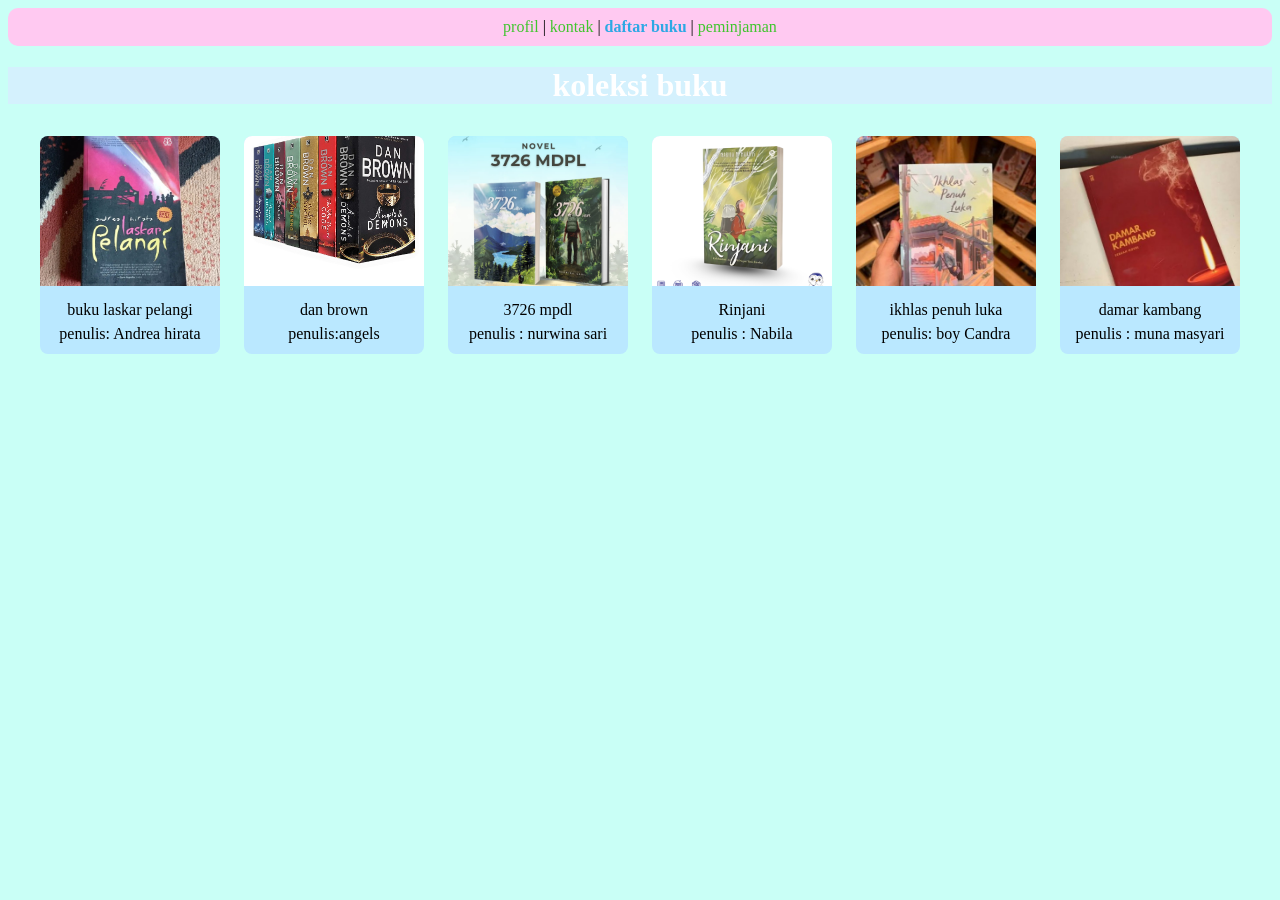
==== daftar buku.html @ ba66d1e1 "STS" ====
<!DOCTYPE html>
<html>

<head>
  <meta charset="UTF-8">
  <meta name="viewport" content="width=device-width, initial-scale=1">
  <title>daftar buku</title>
  <link rel="stylesheet" href="style.css">
</head>

<body>
  <nav class="navigasi">
    <a href="profil.html">profil</a> |
    <a href="kontak.html">kontak</a> |
    <a href="daftar buku.html" class="aktif">daftar buku</a> |
    <a href="peminjaman.html">peminjaman</a>
  </nav>
  <h1>koleksi buku</h1>
  
  
  <div class="galeri-container">
    <div class="galeri-item">
      <img src="gambar /buku laskar.jpg" alt="buku laskar pelangi" />
      <p>buku laskar pelangi</p>
      <p>penulis: Andrea hirata</p>
    </div>
    
    <div class="galeri-item">
      <img src="gambar /novel.jpg" alt="novel" />
      <p>dan brown</p>
      <p>penulis:angels</p>
    </div>
    
    <div class="galeri-item">
      <img src="gambar /novel1.jpg" alt="3726 mpdl" />
      <p>3726 mpdl</p>
      <p>penulis : nurwina sari</p>
    </div>
    
    <div class="galeri-item">
      <img src="gambar /rinjani.png" alt="rinjani" />
      <p>Rinjani</p>
      <p>penulis : Nabila</p>
    </div>
    
    <div class="galeri-item">
      <img src="gambar /boy Candra.jpg" alt="buku ikhlas penuh luka" />
      <p>ikhlas penuh luka</p>
      <p>penulis: boy Candra</p>
    </div>
    
    <div class="galeri-item">
      <img src="gambar /lilin.jpg" alt="damar kambang" />
      <p>damar kambang</p>
      <p>penulis : muna masyari</p>
    </div>
  </div>
</body>

</body>

</html>
---- style.css ----
h1 {
       background-color: #D4F1FD;
       color: #fff;
       text-align: center;
    }
    
    a {
       color: #40C52E;
    }
    
    body {
       background-color: #C9FFF6;
    }
    
    /* mengubah div menjadi tampilan kartu */
    div.kartu-profil {
       background-color: #FFD1F7;
       width: 280px;
       margin: 20px auto;
       padding: 20px;
       border-radius: 15px;
       box-shadow: 0 4px 8px rgba(164, 165, 248, 1);
       text-align: center;
    }
    
    div.kartu-profil img {
       border-radius: 50%;
       border: 3px solid #CCE6FF;
    }
    
    .navigasi {
       background-color: #FFC9F1;
       padding: 10px;
       text-align: center;
       border-radius: 10px;
    }
    
    .navigasi a {
       text-decoration: none;
    }
    
    .navigasi .aktif {
       font-weight: bold;
       color: #2DA8E4;
    }
    
    div.kartu-kontak {
       background-color: #B9D3FF;
       text-align: center;
       width: 80%;
       /*rata tengah horizontal*/
       margin: 0 auto;
       padding: 10px;
       /* sudut kotak tumpul*/
       border-radius: 10px;
    }
    
    .tombol-medsos {
       /* agar tombol melebar satu baris penuh */
       display: block;
       padding: 10px;
       /* teks rata tengah */
       text-align: center;
       text-decoration: none;
       margin: 8px;
       /*sudut tumpul */
       border-radius: 15px;
    }
    
    .wa {
       background-color: #03FEF3;
    }
    
    .github {
       background-color: #dddddd;
    }
    
    .galeri-container {
       text-align: center;
       max-width: 100%;
       margin: 0 auto;
    }
    
    /* item galeri foto */
    .galeri-item {
       width: 50%;
       max-width: 180px;
       display: inline-block;
       margin: 10px;
       border-radius: 8px;
       overflow: hidden;
       background-color: #BAE8FF;
    }
    
    .galeri-item img {
       width: 100%;
       height: 150px;
       object-fit: cover;
    }
    
    .galeri-item p {
       padding: 0px;
       line-height: 0.5;
    }
    
    .navigasi-peminjaman {
       background-color: #A8D5FF;
       padding: 10px;
       text-align: center;
       border-radius: 10px;
       /*rata tengah horizontal*/
       margin: 0 auto;
       padding: 10px;
       /* sudut kotak tumpul*/
       border-radius: 10px;
    }
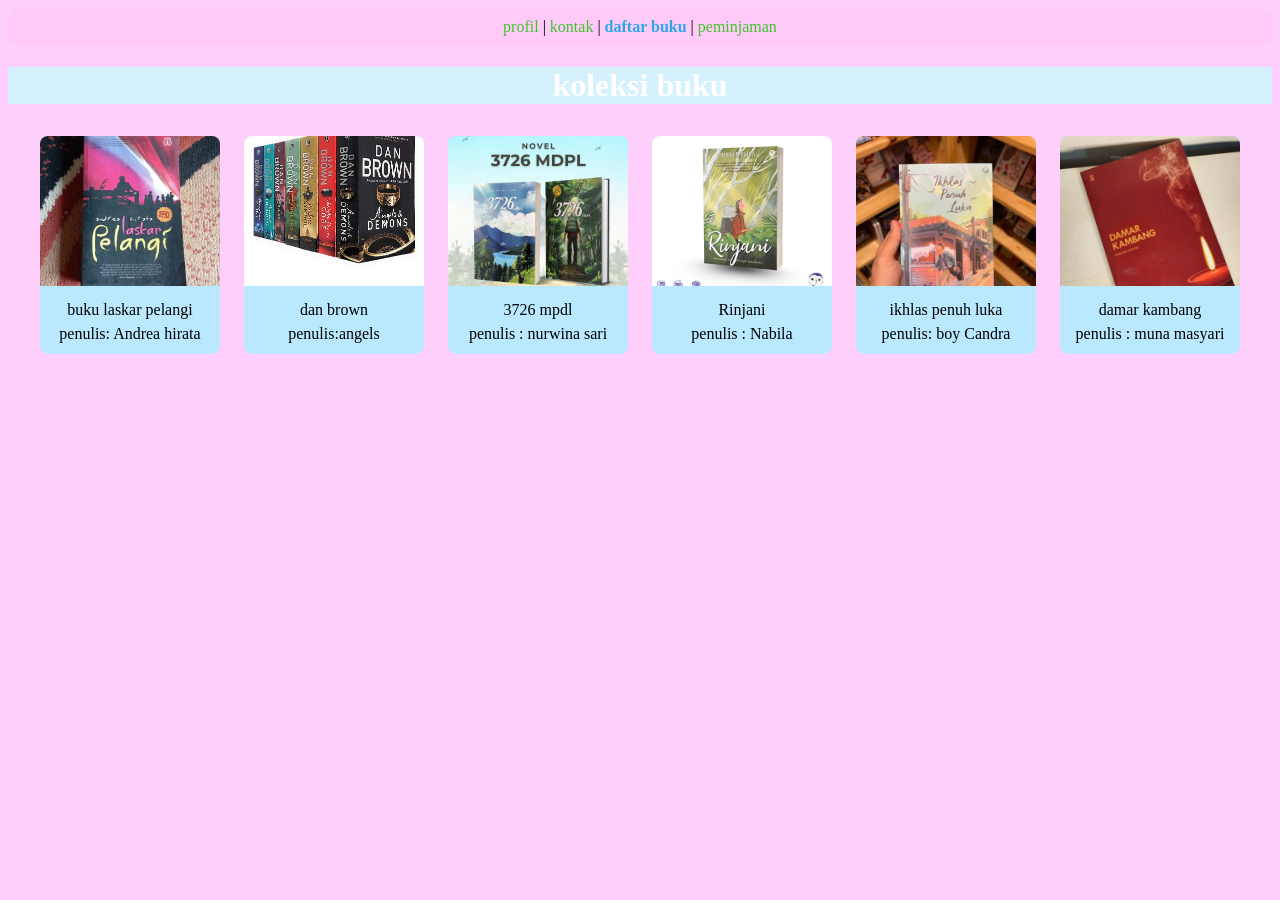
==== commit 7c9e4f04: "sts" ====
--- a/daftar buku.html
+++ b/daftar buku.html
@@ -10,7 +10,7 @@
 
 <body>
   <nav class="navigasi">
-    <a href="profil.html">profil</a> |
+    <a href="index.html">profil</a> |
     <a href="kontak.html">kontak</a> |
     <a href="daftar buku.html" class="aktif">daftar buku</a> |
     <a href="peminjaman.html">peminjaman</a>
--- a/style.css
+++ b/style.css
@@ -9,7 +9,7 @@
     }
     
     body {
-       background-color: #C9FFF6;
+       background-color: #FFCFFB;
     }
     
     /* mengubah div menjadi tampilan kartu */
@@ -29,7 +29,7 @@
     }
     
     .navigasi {
-       background-color: #FFC9F1;
+       background-color: #FFC9F8;
        padding: 10px;
        text-align: center;
        border-radius: 10px;
@@ -101,16 +101,4 @@
     .galeri-item p {
        padding: 0px;
        line-height: 0.5;
-    }
-    
-    .navigasi-peminjaman {
-       background-color: #A8D5FF;
-       padding: 10px;
-       text-align: center;
-       border-radius: 10px;
-       /*rata tengah horizontal*/
-       margin: 0 auto;
-       padding: 10px;
-       /* sudut kotak tumpul*/
-       border-radius: 10px;
     }
